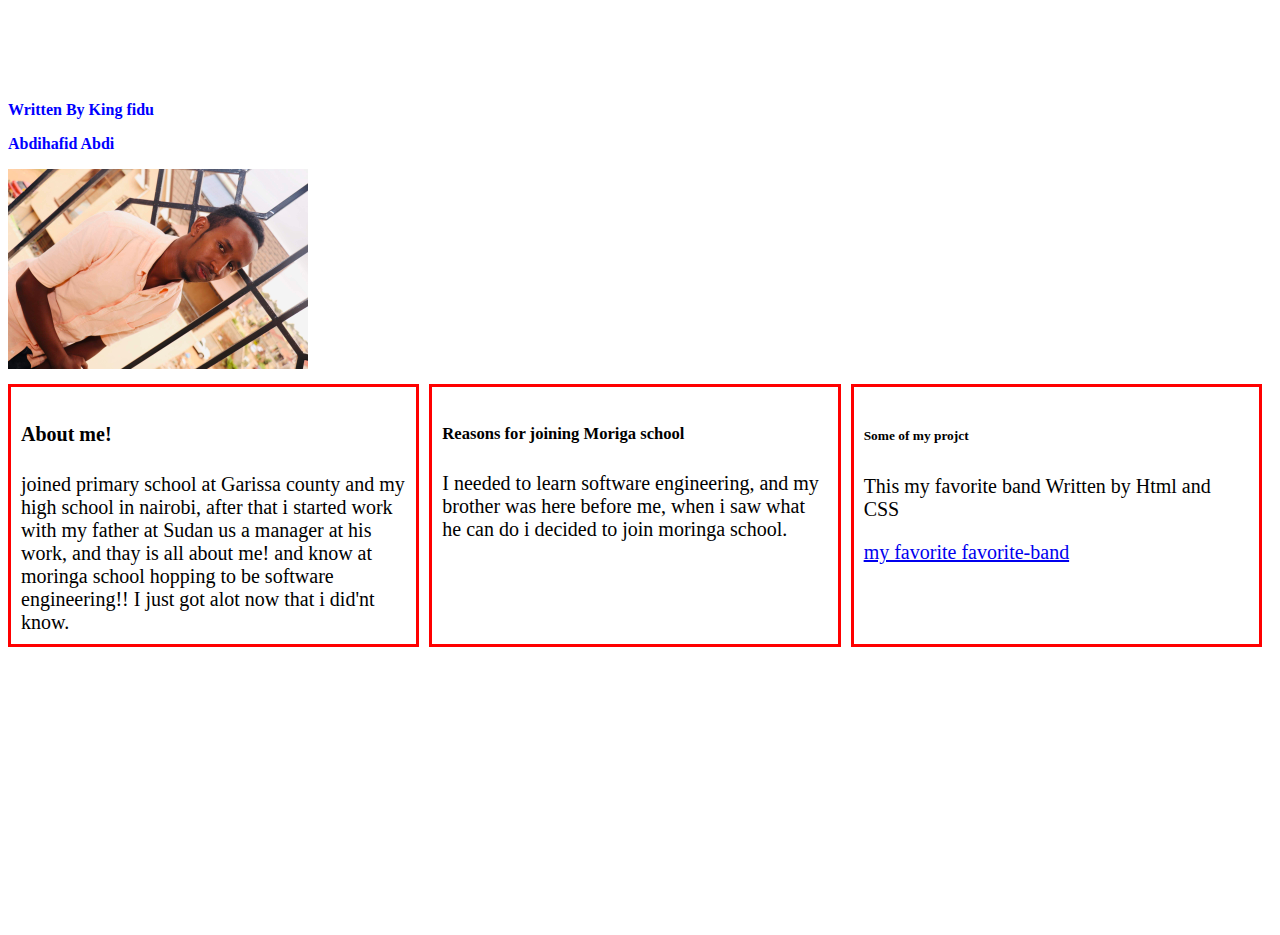
==== my-portfolio.html @ f46bc9e6 "Add all changes made" ====
<!DOCTYPE html>
<html>
    <head>
        
        <title>My porfolio!</title>
        <link rel="stylesheet" href="CSS/styles.css">
    </head>
    <body class="jem">
        <h1>MY porfolio</h1>
        <h2>Written By King fidu</h2>
        <h3>Abdihafid Abdi</h3>
        <img src="images/king.JPG" alt="images" width="300" height="200">
        <div class="container">
            <div class="column">
                    <h4>About me!</h4>
                    <div class="text-box">joined primary school at Garissa county and my high school in nairobi, after that i started work with my father at Sudan us a manager at his work, and thay is all about me! and know at moringa school hopping to be software engineering!! I just got alot now that i did'nt know.</div> 
            </div>
            <div class="column">
                    <h5><strong> Reasons for joining Moriga school</strong></h5>
                    <div class="text-box">I needed to learn software engineering, and my brother was here before me, when i saw what he can do i decided to join moringa school.</div>
            </div>
            <div class="column">
                <h6><strong> Some of my projct</strong></h6>
                <p>This my favorite band Written by Html and CSS </p>
                <p><a href="https://github.com/Abdi0708/favorite-band.git">my favorite favorite-band</a></p>
            </div>
        </div>
    </body>
</html>
---- CSS/styles.css ----
body {
    background-image: url("https://bit.ly/2tHxqfS");
    background-position: center;
    background-repeat: no-repeat;
    background-size: cover;
    height: 100vh;
    
}
h1 {text-align: initial; color: white; font-family: cursive;}
h2 {font-size: medium; color: blue;}
h3 {font-size: medium; color: blue;}
.test-box {
    border: 2px solid red;
}
.test-box {
    border-left:2px solid red ;
    border-right: 4px solid blue;
    border-top: 6px solid orange;
    border-bottom: 8px solid black;
}
.test-box {
    border: 2px solid red;
    padding: 6px;
}
.test-box {
    border: 2px solid red;
    padding: 6px;
    margin: 20px;
}
.test-box {
    border: 2px solid red;
    padding: 6px;
    margin: 30px;
    background-color: gold;
}
.jem{
    color: black;
    font-size: 20px;
}
li {
    color: white;
}
.container {
    display: flex;
    justify-content: left;
    width: 100%;
    margin: auto;
}
.column {
    width: 50%;
    margin: 10px;
    margin-left: 0;
    padding: 10px;
    border: 3px solid red;
}
h6 {
    size: 20px;
}
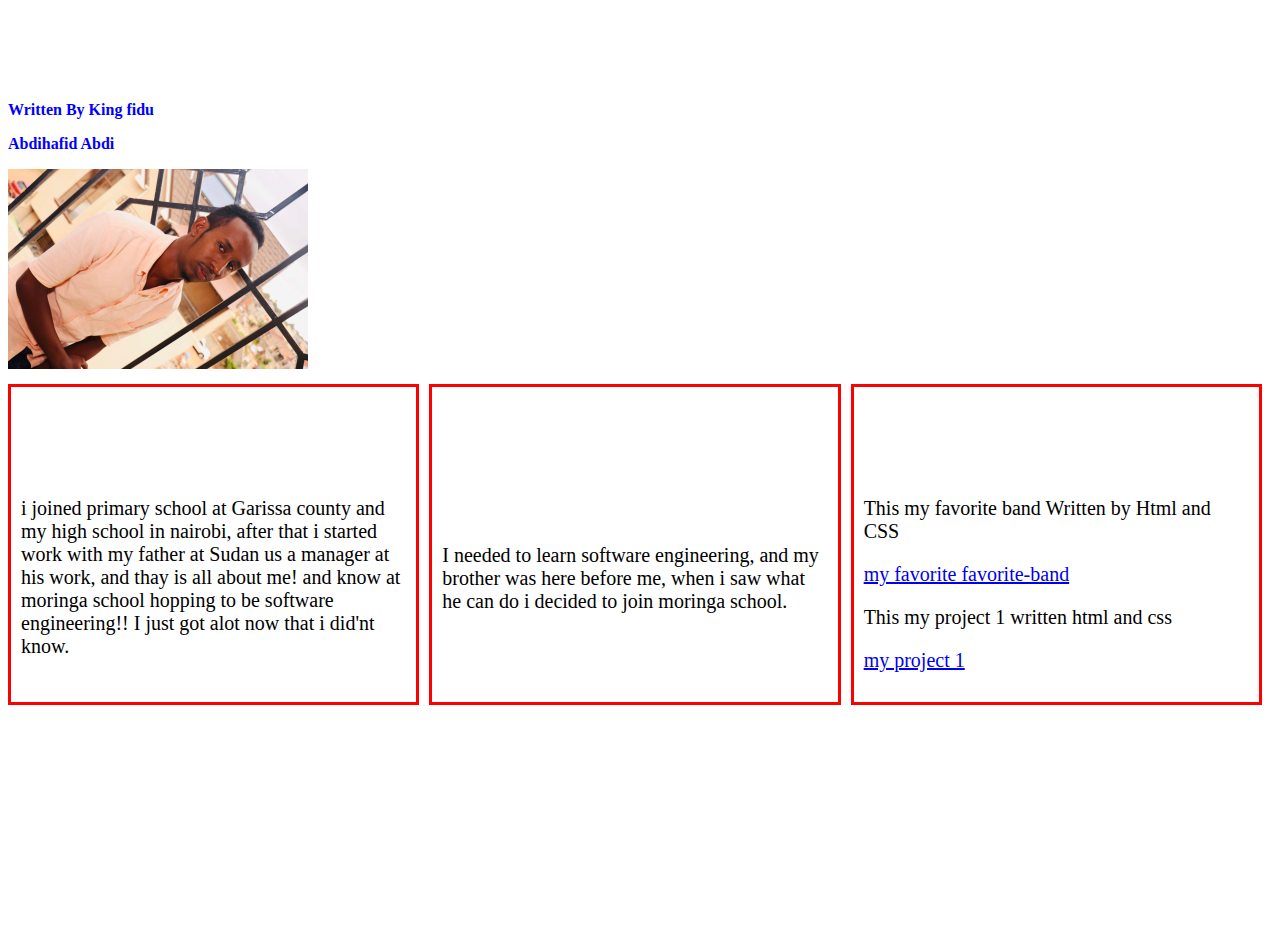
==== commit 9ee9309c: "add index.html" ====
--- a/my-portfolio.html
+++ b/my-portfolio.html
@@ -2,27 +2,29 @@
 <html>
     <head>
         
-        <title>My porfolio!</title>
+        <title>My portfolio!</title>
         <link rel="stylesheet" href="CSS/styles.css">
     </head>
     <body class="jem">
-        <h1>MY porfolio</h1>
+        <h1>MY portfolio</h1>
         <h2>Written By King fidu</h2>
         <h3>Abdihafid Abdi</h3>
         <img src="images/king.JPG" alt="images" width="300" height="200">
         <div class="container">
             <div class="column">
-                    <h4>About me!</h4>
-                    <div class="text-box">joined primary school at Garissa county and my high school in nairobi, after that i started work with my father at Sudan us a manager at his work, and thay is all about me! and know at moringa school hopping to be software engineering!! I just got alot now that i did'nt know.</div> 
+                    <h1>About me!</h1>
+                    <div class="text-box"> i joined primary school at Garissa county and my high school in nairobi, after that i started work with my father at Sudan us a manager at his work, and thay is all about me! and know at moringa school hopping to be software engineering!! I just got alot now that i did'nt know.</div> 
             </div>
             <div class="column">
-                    <h5><strong> Reasons for joining Moriga school</strong></h5>
+                    <h1><strong> Reasons for joining Moriga school</strong></h1>
                     <div class="text-box">I needed to learn software engineering, and my brother was here before me, when i saw what he can do i decided to join moringa school.</div>
             </div>
             <div class="column">
-                <h6><strong> Some of my projct</strong></h6>
+                <h1><strong> Some of my projct</strong></h1>
                 <p>This my favorite band Written by Html and CSS </p>
                 <p><a href="https://github.com/Abdi0708/favorite-band.git">my favorite favorite-band</a></p>
+                <p>This my project 1 written html and css</p>
+                <p><a href="https://github.com/Abdi0708/project1.git">my project 1</a></p>
             </div>
         </div>
     </body>
